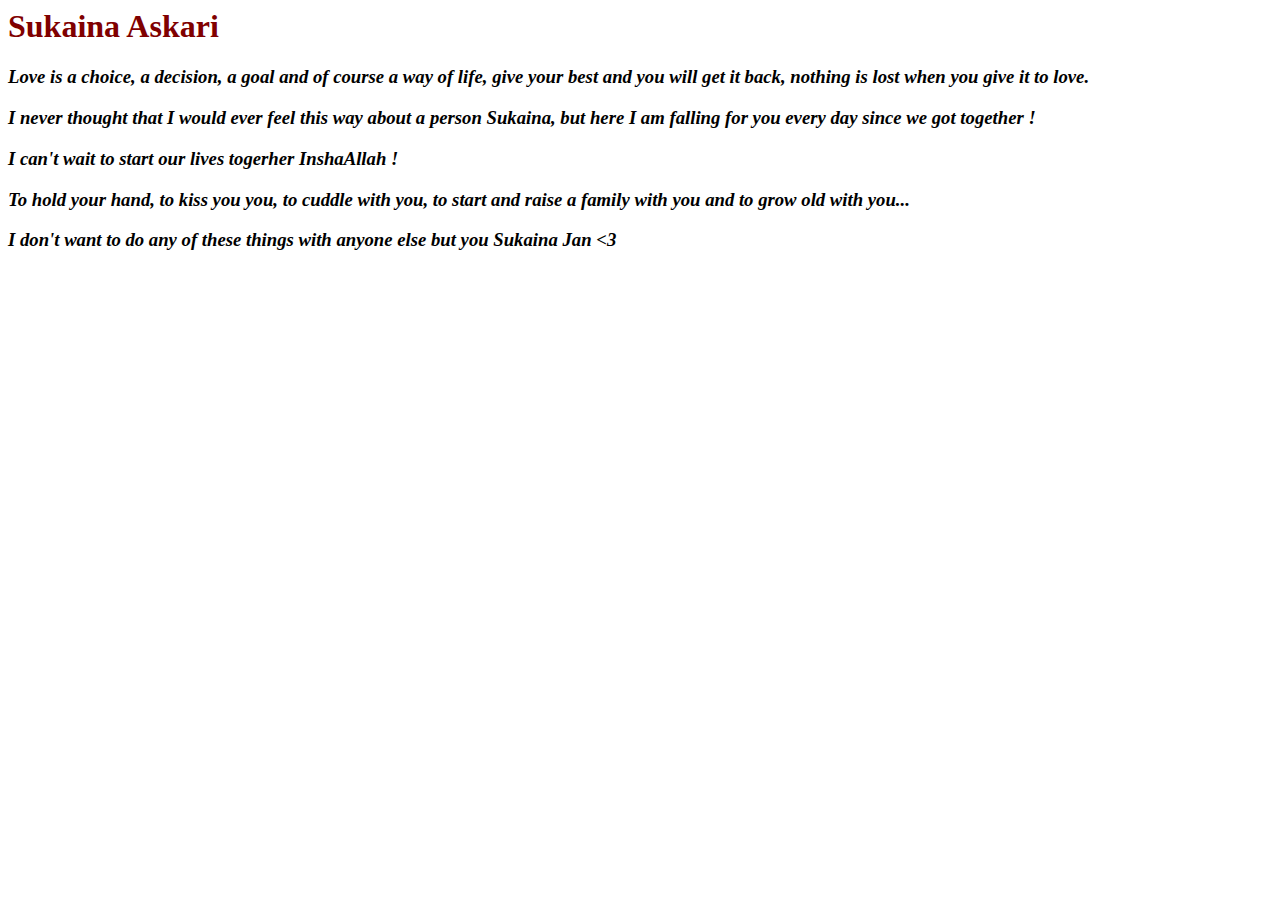
==== main.html @ 268e68a0 "Add files via upload" ====
<html>
  <head>
    <link rel="stylesheet" type="text/css" href="css/main.css">
  </head>
  <body>
    <div id="letter" class="letter">
      <div class="wing right"></div>
      <div class="wing left"></div>
      <div class="heart"></div>
      <div id="envelope">
        <div class="top"></div>
        <div class="sides"></div>
      </div>
    </div>
    <div class="message" id="message">
      <h1 style="color: maroon;">Sukaina Askari</h1>
      <h3><i>Love is a choice, a decision, a goal and of course a way of life, give your best and you will get it back, nothing is lost when you give it to love.</i></h3>
      <h3><i>I never thought that I would ever feel this way about a person Sukaina, but here I am falling for you every day since we got together !</i></h3>
      <h3><i>I can't wait to start our lives togerher InshaAllah !</i></h3>
      <h3><i>To hold your hand, to kiss you you, to cuddle with you, to start and raise a family with you and to grow old with you...</i></h3>
      <h3><i>I don't want to do any of these things with anyone else but you Sukaina Jan <3</i></h3>
    </div>
    <script src="js/main.js"></script>
  </body>
</html>
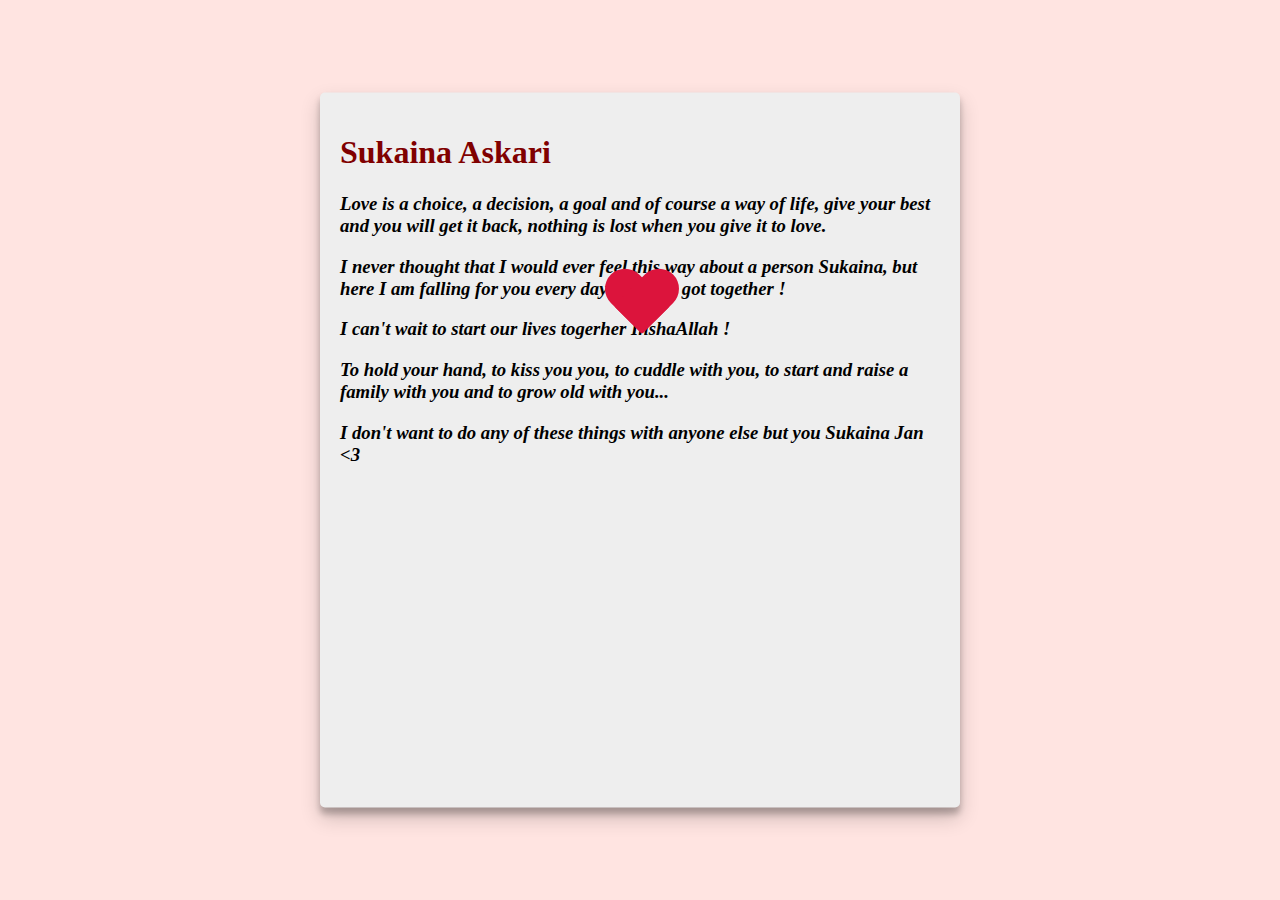
==== commit b23b3c02: "Update main.html" ====
--- a/main.html
+++ b/main.html
@@ -1,6 +1,6 @@
 <html>
   <head>
-    <link rel="stylesheet" type="text/css" href="css/main.css">
+    <link rel="stylesheet" type="text/css" href="./main.css">
   </head>
   <body>
     <div id="letter" class="letter">
@@ -20,6 +20,6 @@
       <h3><i>To hold your hand, to kiss you you, to cuddle with you, to start and raise a family with you and to grow old with you...</i></h3>
       <h3><i>I don't want to do any of these things with anyone else but you Sukaina Jan <3</i></h3>
     </div>
-    <script src="js/main.js"></script>
+    <script src="./main.js"></script>
   </body>
-</html>+</html>
--- a/main.css
+++ b/main.css
@@ -0,0 +1,225 @@
+body {
+  margin:0;
+  background:mistyrose;
+}
+
+/* wings */
+
+.wing {
+background:white;
+border-radius: 12px 20px 60px 20px;
+width:120px;
+height:50px; margin-top:80px;
+position:absolute;
+}
+
+/* right wing */
+
+.right {
+margin-left:-60px;
+left:50%;
+animation:flap1 1s infinite;
+border-bottom:3px solid rgba(0,0,0,.08);
+border-radius: 12px 20px 60px 20px;
+transform:rotate(-10deg) translate(250px,0);
+}
+
+@keyframes flap1 {
+0% {
+  transform:rotate(-10deg) translate(250px,0);
+}
+
+50% {
+  transform:rotate(-5deg) translate(250px,0);
+}
+}
+.right:before {
+position:absolute;
+content:'';
+background:white;
+width:70%;
+height:70%;
+ border-bottom:3px solid rgba(0,0,0,.08);
+border-radius: 20px 20px 60px 20px;
+transform:rotate(20deg) translate(-1px,0);
+margin-top:38px;
+}
+
+.right:after {
+position:absolute;
+content:'';
+background:white;
+width:40%;
+transform:rotate(29deg) translate(-8px,0);
+height:30%;
+ border-bottom:3px solid rgba(0,0,0,.08);
+border-radius: 0px 0px 60px 70px;
+margin-top:66px;
+}
+
+/* left wing */
+
+.left {
+border-radius:12px 20px 20px 60px;
+margin-left:-60px;
+left:50%;
+animation:flap2 1s infinite;
+border-bottom:3px solid rgba(0,0,0,.08);
+transform:rotate(10deg) translate(-248px, 0);
+}
+
+@keyframes flap2 {
+0% {
+  transform:rotate(10deg) translate(-248px,0);
+}
+
+50% {
+  transform:rotate(5deg) translate(-248px,0);
+}
+}
+
+
+.left:before {
+position:absolute;
+content:'';
+background:white;
+width:70%;
+ border-bottom:3px solid rgba(0,0,0,.08);
+transform:translate(46%,0) rotate(-20deg);
+height:60%;
+border-radius:12px 20px 70px 70px;
+margin-top:40px;
+}
+
+.left:after {
+position:absolute;
+content:'';
+background:white;
+width:40%;
+ border-bottom:3px solid rgba(0,0,0,.08);
+height:30%;
+transform:translate(164%,0) rotate(-34deg);
+border-radius:0px 0px 70px 60px;
+margin-top:58px;
+}
+
+/* heart */
+
+.heart{
+position: absolute;
+width: 120px;
+z-index:99999;
+height: 100px;
+margin-left:-50px;
+left:50%;
+animation: heart 1s infinite;
+transform:scale(.8);
+transition:.6s;
+margin-top:60px;
+
+}
+.heart:before,
+.heart:after{
+content: "";
+width: 50px;
+height: 80px;
+position: absolute;
+left: 50px;
+top: 0;
+border-radius: 50px 50px 6px 6px;
+background: crimson;
+transform: rotate(-45deg);
+transform-origin: 0 100%;
+}
+.heart:after{
+left: 0;
+transform: rotate(45deg);
+transform-origin :100% 100%;
+}
+
+@keyframes heart {
+0% {
+  transform: scale(.8) translate(0,0);
+}
+
+50% {
+  transform: scale(.92) translate(0, 12px);
+}
+
+100% {
+  transform:scale(.8);
+}
+}
+
+/* envelope */
+
+#envelope {
+background: white; 
+margin: 200px auto;
+height: 200px;
+position: relative;
+width: 320px;
+border-radius:8px;
+overflow:hidden;
+animation: floaty 1s infinite;
+}
+
+@keyframes floaty {
+0% {
+  transform:translate(0,0);
+}
+
+50% {
+  transform:translate(0, 12px);
+}
+}
+
+/* bottom, left, and right sides */
+.sides {
+border-color: transparent #fbfbfb #f7f7f7 #fcfcfc;
+border-style: solid;
+border-width: 90px 170px;
+bottom: 0;
+height: 0;
+left: 0;
+position: absolute;
+width: 0;
+}
+
+/* top side */
+
+.top {
+border-color: white transparent transparent;
+border-style: solid;
+border-width: 108px 140px 90px 140px;
+height: 0;
+left: 0;
+position: absolute;
+top: 0;
+transform-origin: 50% 0;
+width: 0;
+}
+
+.message {
+	padding: 20px;
+	background-color: #eee;
+	min-width: 400px;
+	height: 75%;
+	position: absolute;
+	left: 50%;
+	top: 50%;
+	transform: translate(-50%, -50%);
+	z-index: 0;
+	overflow: hidden;
+	animation-name: openmsg;
+	animation-duration: 2s;
+	animation-timing-function: linear;
+	animation-play-state: paused;
+	animation-fill-mode: forwards;
+	box-shadow: 0 10px 20px rgba(0, 0, 0, 0.19), 0 6px 6px rgba(0, 0, 0, 0.23);
+	border-radius: 5px;
+}
+
+.close{
+  display: none;
+}